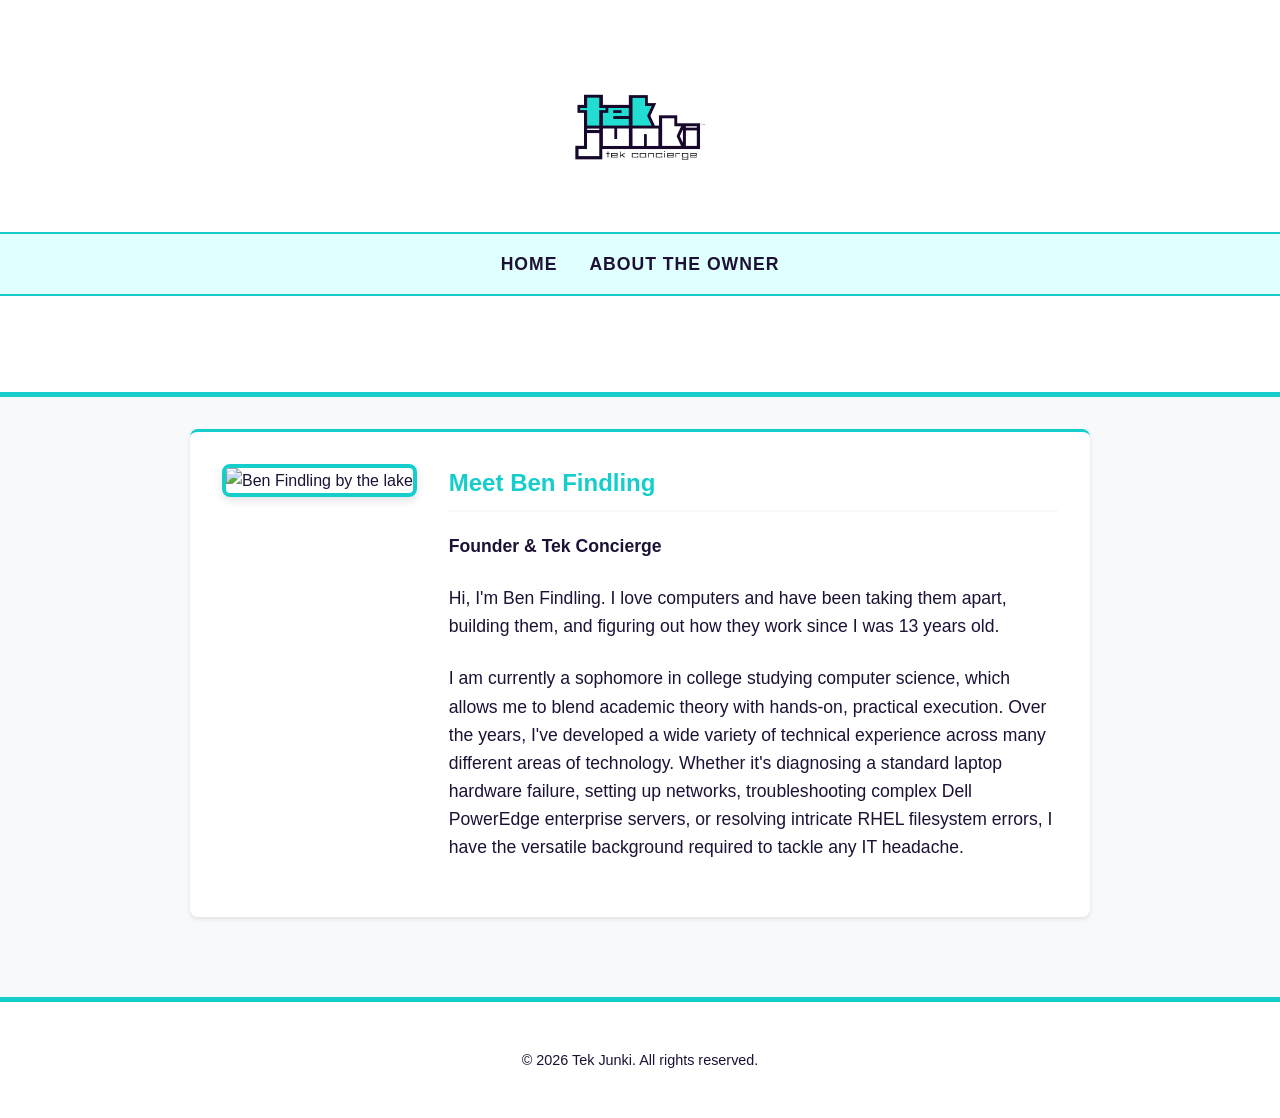
==== about.html @ 5bad1afc "initial push of website Initial push of website code" ====
<!DOCTYPE html>
<html lang="en">
<head>
    <meta charset="UTF-8">
    <meta name="viewport" content="width=device-width, initial-scale=1.0">
    <title>About the Owner - Tek Junki</title>
    <link rel="stylesheet" href="style.css">
</head>
<body>

    <header>
        <a href="index.html">
            <img src="tekjunki.png" alt="Tek Junki logo" class="logo">
        </a>
        <nav class="top-nav">
            <a href="index.html">Home</a>
            <a href="about.html">About the Owner</a>
        </nav>
    </header>

    <div class="container">
        
        <section id="about" class="about-container">
            <img src="image1.jpeg" alt="Ben Findling by the lake" class="about-image">
            
            <div class="about-text">
                <h2>Meet Ben Findling</h2>
                <p><strong>Founder & Tek Concierge</strong></p>
                <p>Hi, I'm Ben Findling. I love computers and have been taking them apart, building them, and figuring out how they work since I was 13 years old.</p>
                
                <p>I am currently a sophomore in college studying computer science, which allows me to blend academic theory with hands-on, practical execution. Over the years, I've developed a wide variety of technical experience across many different areas of technology. Whether it's diagnosing a standard laptop hardware failure, setting up networks, troubleshooting complex Dell PowerEdge enterprise servers, or resolving intricate RHEL filesystem errors, I have the versatile background required to tackle any IT headache.</p>
            </div>
        </section>

    </div>

    <footer>
        <p>&copy; 2026 Tek Junki. All rights reserved.</p>
    </footer>

</body>
</html>
---- style.css ----
:root {
    --primary-color: #15CDCB; 
    --secondary-color: #1D1135; 
    --text-color: #1D1135; 
    --bg-color: #f8f9fa;
    --white: #ffffff;
    --light-accent: #E0FFFF;
}

body {
    font-family: -apple-system, BlinkMacSystemFont, "Segoe UI", Roboto, Helvetica, Arial, sans-serif;
    line-height: 1.6;
    color: var(--text-color);
    margin: 0;
    padding: 0;
    background-color: var(--bg-color);
}

header {
    background-color: var(--white);
    color: var(--secondary-color);
    text-align: center;
    padding-top: 3rem;
    padding-bottom: 4rem;
    border-bottom: 5px solid var(--primary-color);
}

.logo {
    max-width: 160px; /* Scaled down logo */
    height: auto;
    margin-bottom: 1rem;
}

/* Designated Menu Bar */
.top-nav {
    background-color: var(--light-accent);
    border-top: 2px solid var(--primary-color);
    border-bottom: 2px solid var(--primary-color);
    padding: 1rem 0;
    margin-bottom: 2rem;
    display: flex;
    justify-content: center;
    gap: 2rem;
}

.top-nav a {
    color: var(--secondary-color);
    text-decoration: none;
    font-weight: bold;
    font-size: 1.1rem;
    text-transform: uppercase;
    letter-spacing: 1px;
    transition: color 0.3s ease;
}

.top-nav a:hover {
    color: var(--primary-color);
}

header h1 {
    margin: 0 0 1rem 0;
    font-size: 2.5rem;
    color: var(--secondary-color);
    padding: 0 2rem;
}

header p {
    font-size: 1.2rem;
    max-width: 600px;
    margin: 0 auto 2rem auto;
    padding: 0 2rem;
}

.btn {
    display: inline-block;
    background-color: var(--primary-color);
    color: var(--secondary-color);
    padding: 10px 20px;
    text-decoration: none;
    font-weight: bold;
    border-radius: 5px;
    transition: all 0.3s ease;
    border: 2px solid transparent;
}

.btn:hover {
    background-color: var(--white);
    color: var(--primary-color);
    border: 2px solid var(--primary-color);
}

.container {
    max-width: 900px;
    margin: 0 auto;
    padding: 2rem;
}

section {
    margin-bottom: 3rem;
    background: var(--white);
    padding: 2rem;
    border-radius: 8px;
    box-shadow: 0 2px 4px rgba(0,0,0,0.1);
    border-top: 3px solid var(--primary-color);
}

h2 {
    color: var(--primary-color);
    border-bottom: 2px solid var(--bg-color);
    padding-bottom: 0.5rem;
    margin-top: 0;
}

ul {
    list-style-type: none;
    padding: 0;
    display: grid;
    grid-template-columns: 1fr 1fr;
    gap: 20px;
}

.why-us-list {
    grid-template-columns: 1fr; 
}

@media (max-width: 600px) {
    ul {
        grid-template-columns: 1fr; 
    }
}

ul li {
    padding-left: 1.5rem;
    position: relative;
    font-size: 1.05rem;
}

ul li::before {
    content: "✓";
    color: var(--primary-color);
    position: absolute;
    left: 0;
    font-weight: bold;
}

ul li strong {
    color: var(--secondary-color);
    display: block;
    margin-bottom: 0.2rem;
    font-size: 1.1rem;
}

.why-us-list li strong {
    display: inline;
}

.contact-info {
    margin-bottom: 2rem;
    font-size: 1.2rem;
}

.contact-info p {
    margin: 0.5rem 0;
    font-weight: bold;
}

.contact-info a {
    color: var(--primary-color);
    text-decoration: none;
}

.contact-info a:hover {
    text-decoration: underline;
}

/* About Page Specific Layout */
.about-container {
    display: flex;
    flex-direction: column;
    align-items: center;
    text-align: center;
    gap: 2rem;
}

@media (min-width: 768px) {
    .about-container {
        flex-direction: row;
        text-align: left;
        align-items: flex-start;
    }
}

.about-image {
    max-width: 100%;
    height: auto;
    border-radius: 8px;
    border: 4px solid var(--primary-color);
    box-shadow: 0 4px 8px rgba(0,0,0,0.1);
}

@media (min-width: 768px) {
    .about-image {
        max-width: 40%;
    }
}

.about-text {
    flex: 1;
}

.about-text p {
    font-size: 1.1rem;
    margin-bottom: 1.5rem;
}

footer {
    text-align: center;
    padding: 2rem;
    font-size: 0.9rem;
    background-color: var(--white);
    color: var(--secondary-color);
    border-top: 5px solid var(--primary-color);
}
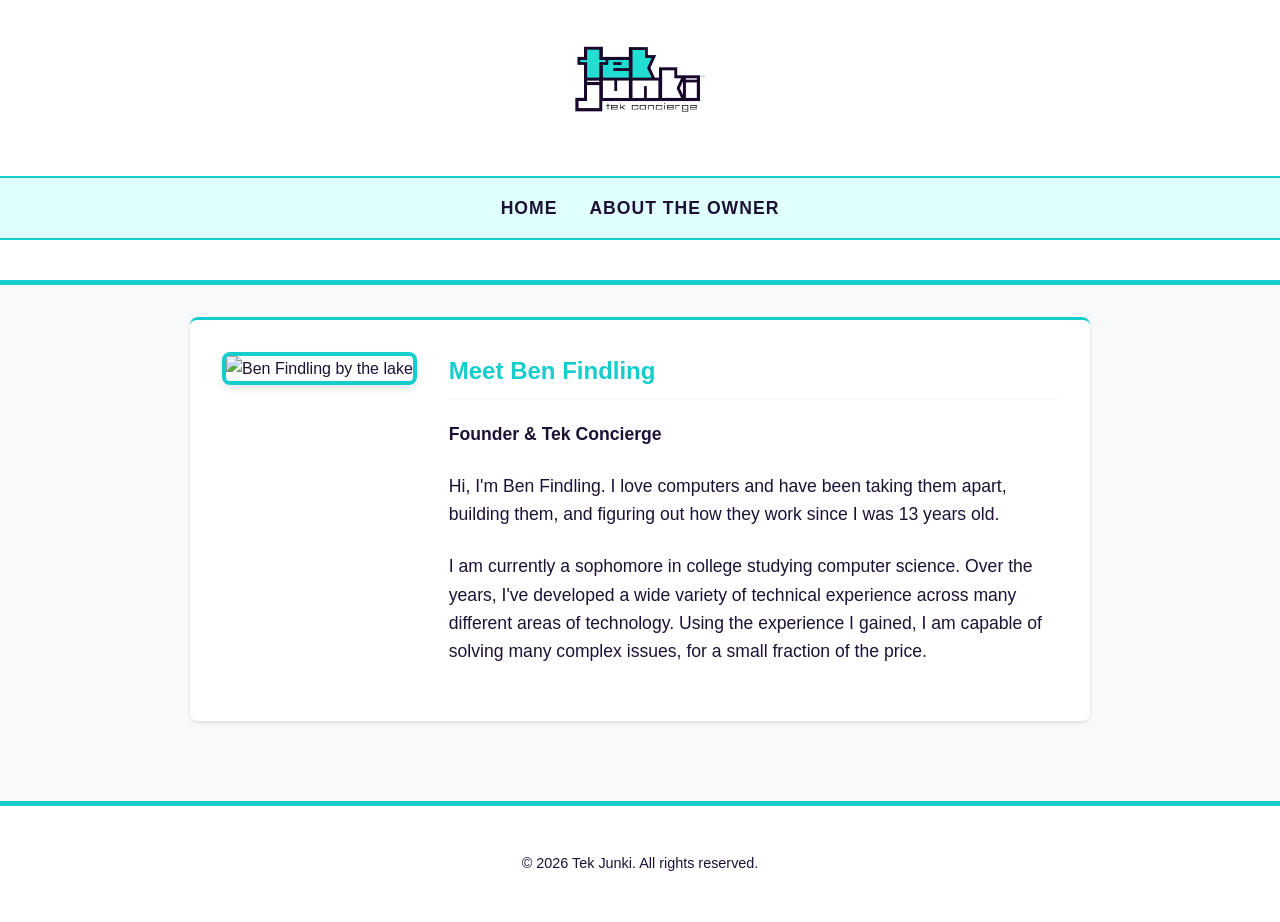
==== commit c5fb3af2: "Grammar fix and formatting Update grammatical errors and wording. Fixed margin size issues and headi" ====
--- a/about.html
+++ b/about.html
@@ -28,7 +28,7 @@
                 <p><strong>Founder & Tek Concierge</strong></p>
                 <p>Hi, I'm Ben Findling. I love computers and have been taking them apart, building them, and figuring out how they work since I was 13 years old.</p>
                 
-                <p>I am currently a sophomore in college studying computer science, which allows me to blend academic theory with hands-on, practical execution. Over the years, I've developed a wide variety of technical experience across many different areas of technology. Whether it's diagnosing a standard laptop hardware failure, setting up networks, troubleshooting complex Dell PowerEdge enterprise servers, or resolving intricate RHEL filesystem errors, I have the versatile background required to tackle any IT headache.</p>
+                <p>I am currently a sophomore in college studying computer science. Over the years, I've developed a wide variety of technical experience across many different areas of technology. Using the experience I gained, I am capable of solving many complex issues, for a small fraction of the price. </p>
             </div>
         </section>
 
--- a/style.css
+++ b/style.css
@@ -20,18 +20,17 @@
     background-color: var(--white);
     color: var(--secondary-color);
     text-align: center;
-    padding-top: 3rem;
-    padding-bottom: 4rem;
+	padding-bottom: 0.5rem;
     border-bottom: 5px solid var(--primary-color);
 }
 
 .logo {
     max-width: 160px; /* Scaled down logo */
     height: auto;
-    margin-bottom: 1rem;
-}
-
-/* Designated Menu Bar */
+    margin-bottom: 0.5rem;
+}
+
+/* Menu Bar */
 .top-nav {
     background-color: var(--light-accent);
     border-top: 2px solid var(--primary-color);
